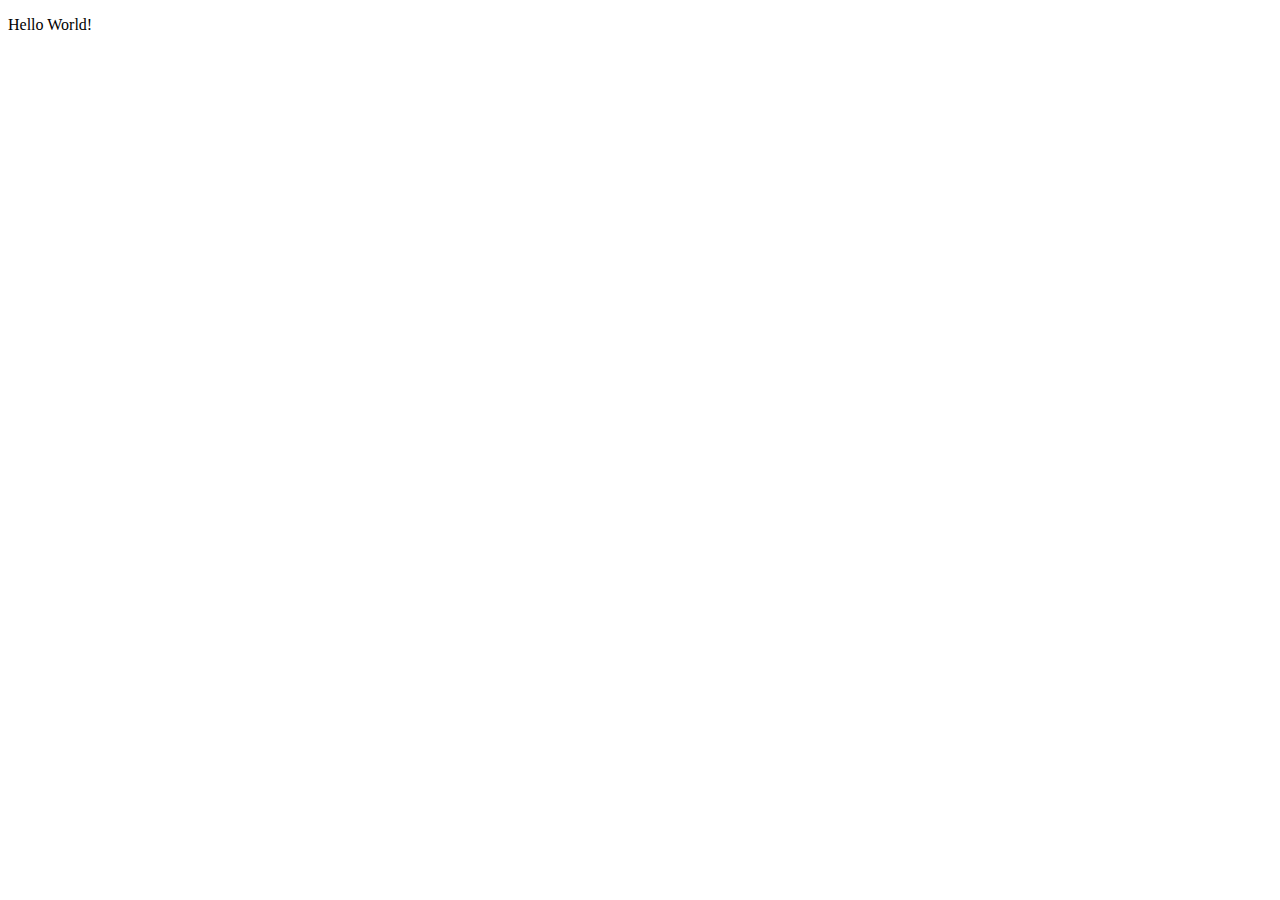
==== docs/endgame.html @ 3d794648 "Added imgs, stats page and content of index page" ====
<!DOCTYPE html>
<html lang="fr">
<head>
    <title>Jeu de Dames</title>
    <meta charset="utf-8">
    <meta name="viewport" content="width=device-width, initial-scale=1">
    <link rel="stylesheet" href="../styles/stylesheet.css">
    <link rel="icon" href="../favicon.ico">
</head>
<body>
<p>Hello World!</p>

<script src="../scripts/endgame.js"></script>
</body>
</html>
---- styles/stylesheet.css ----
table tr td {
    border: 1px solid black;
}
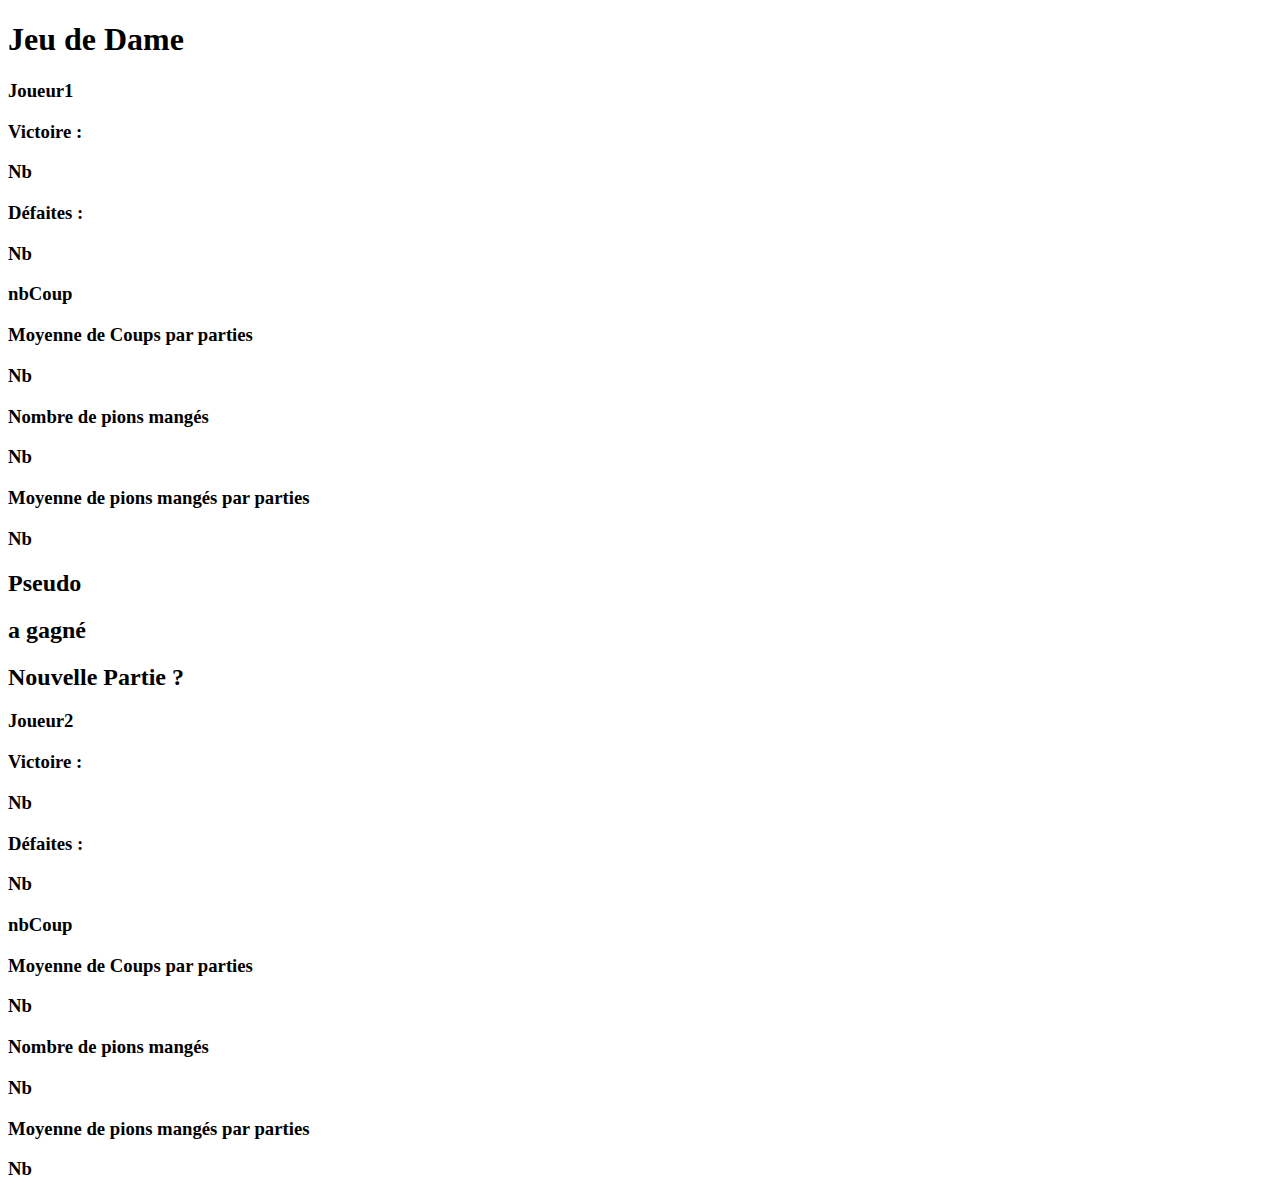
==== commit 1a7682f1: "endgame" ====
--- a/docs/endgame.html
+++ b/docs/endgame.html
@@ -7,9 +7,42 @@
     <link rel="stylesheet" href="../styles/stylesheet.css">
     <link rel="icon" href="../favicon.ico">
 </head>
+<header><h1>Jeu de Dame</h1></header>
 <body>
-<p>Hello World!</p>
+<div id="affichage">
+ <div class="gauche">
+	<div id="joueur1"><h3>Joueur1</h3></div>
+ 	<div id="j1Victoire"><h3>Victoire : </h3><h3 id="j1nbVictoire"> Nb </h3></div> 
+ 	<div id="j1Défaites"><h3>Défaites : </h3><h3 id="j1nbDéfaites"> Nb </h3></div> 
+ 	<div id="j1nbCoup"><h3>nbCoup</h3></div>
+ 	<div id="j1Moyenne"><h3>Moyenne de Coups par parties</h3><h3 id="j1MoyCoups">Nb</h3></div>
+ 	<div id="j1Pions"><h3>Nombre de pions mangés</h3><h3 id="j1NbPions">Nb</h3></div>
+ 	<div id="j1MoyennePions"><h3>Moyenne de pions mangés par parties</h3><h3 id="MoyPions">Nb</h3></div>
+</div>
+
+ <div class="centre">
+  <div id="affichagewinPseudo"><h2 id="winPseudo">Pseudo</h2><h2>a gagné</h2></div>
+  <div id="NouvellePartie"><h2>Nouvelle Partie ?</h2></div>
+  
+ 
+</div>
+
+ <div class="droite">
+ <div id="joueur2"><h3>Joueur2</h3></div>
+ 	<div id="j2Victoire"><h3>Victoire : </h3><h3 id="j2nbVictoire"> Nb </h3></div> 
+ 	<div id="j2Défaites"><h3>Défaites : </h3><h3 id="j2nbDéfaites"> Nb </h3></div> 
+ 	<div id="j2nbCoup"><h3>nbCoup</h3></div>
+ 	<div id="j2Moyenne"><h3>Moyenne de Coups par parties</h3><h3 id="j2MoyCoups">Nb</h3></div>
+ 	<div id="j2Pions"><h3>Nombre de pions mangés</h3><h3 id="j2NbPions">Nb</h3></div>
+ 	<div id="j2MoyennePions"><h3>Moyenne de pions mangés par parties</h3><h3 id="MoyPions">Nb</h3></div>
+ 
+</div>
+
+
+</div>
 
 <script src="../scripts/endgame.js"></script>
+
+
 </body>
-</html>+</html>
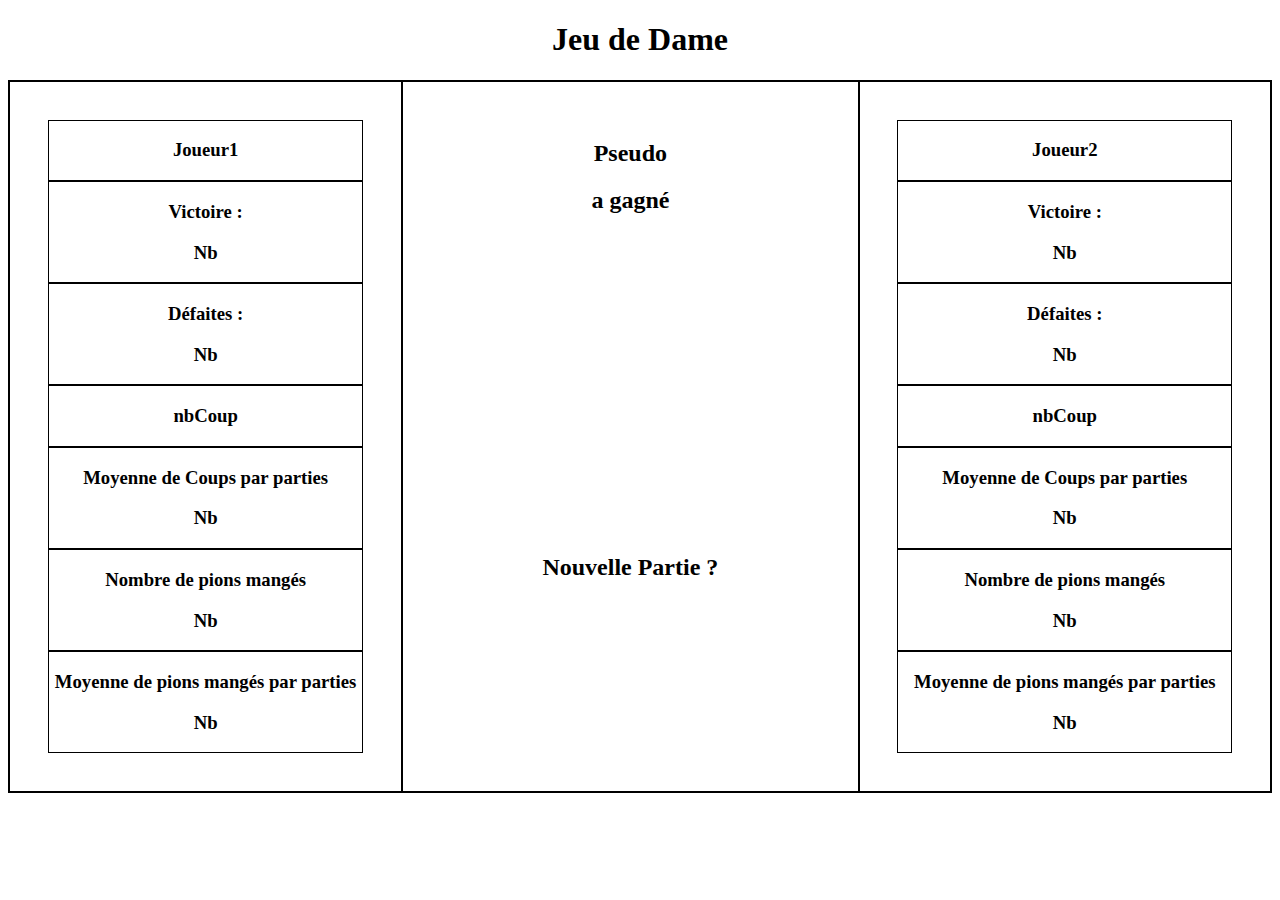
==== commit c06aac52: "endgame css" ====
--- a/docs/endgame.html
+++ b/docs/endgame.html
@@ -4,7 +4,7 @@
     <title>Jeu de Dames</title>
     <meta charset="utf-8">
     <meta name="viewport" content="width=device-width, initial-scale=1">
-    <link rel="stylesheet" href="../styles/stylesheet.css">
+    <link rel="stylesheet" href="../styles/styleEndgame.css">
     <link rel="icon" href="../favicon.ico">
 </head>
 <header><h1>Jeu de Dame</h1></header>
--- a/styles/styleEndgame.css
+++ b/styles/styleEndgame.css
@@ -0,0 +1,51 @@
+
+header{
+	text-align:center;
+	/*mettre le même css que celui de la première page*/
+}
+
+#affichage {
+	border:1px solid black; 
+	display:flex;
+
+}
+
+#NouvellePartie{
+
+	margin-top:90%;
+
+
+}
+
+.gauche {
+	border:1px solid black; 
+	width:25%;
+	flex auto;
+	padding:3%;
+}
+
+.centre { 
+	border:1px solid black;
+	padding:3%;
+	width:30%;
+	text-align:center;	
+	
+}
+
+.droite {
+	border:1px solid black; 
+	padding:3%;
+	flex:auto;
+}
+
+
+.gauche div{
+	border:1px solid black; 
+	text-align:center;
+}
+
+
+.droite div {
+	border:1px solid black; 
+	text-align:center;
+}
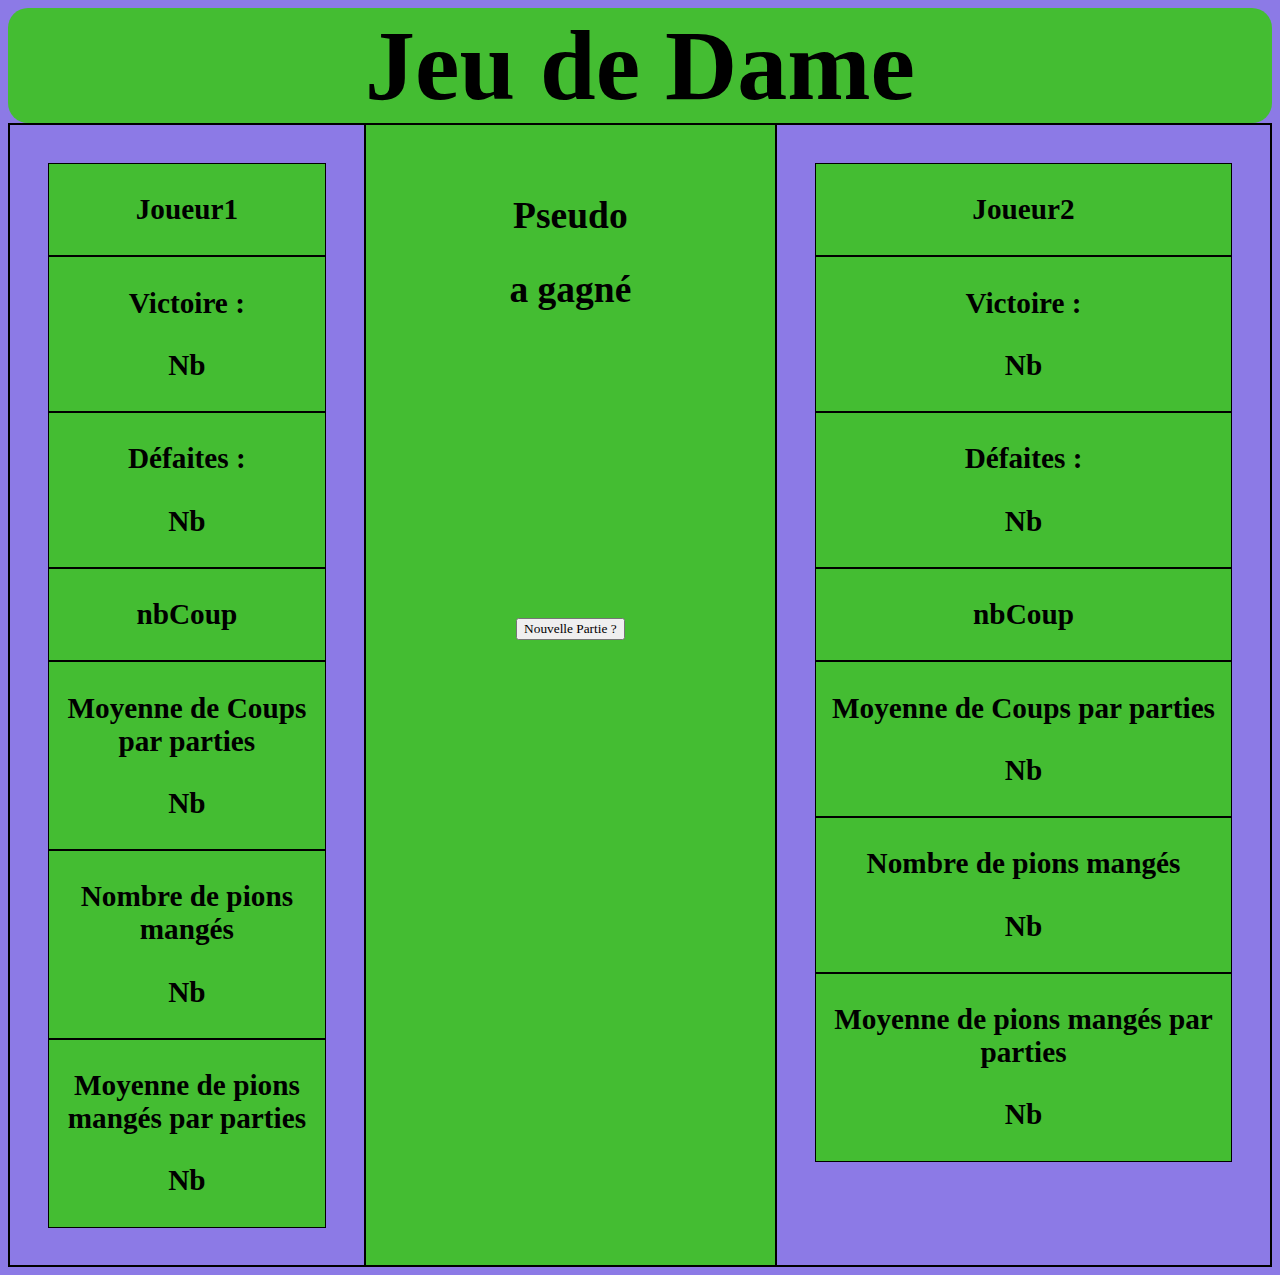
==== commit 58d18e8f: "Update endgame.html" ====
--- a/docs/endgame.html
+++ b/docs/endgame.html
@@ -22,7 +22,8 @@
 
  <div class="centre">
   <div id="affichagewinPseudo"><h2 id="winPseudo">Pseudo</h2><h2>a gagné</h2></div>
-  <div id="NouvellePartie"><h2>Nouvelle Partie ?</h2></div>
+  <div id="NouvellePartie"><button id="bouton" onclick="self.location.href='game.html'">Nouvelle Partie ?</button></div>
+  
   
  
 </div>
--- a/styles/styleEndgame.css
+++ b/styles/styleEndgame.css
@@ -1,11 +1,35 @@
+*{
+
+
+	font-family: cursive;
+}
+
 
 header{
-	text-align:center;
+	text-align: center;
+	display: flex;
+
+}
+
+h1{
+	flex: 1 2 auto;
+	padding: 0;
+	margin: 0;
+	background-color: #44bd32;
+	margin-top: 0;
+	border-radius: 20px;
+	text-align: center;
+	font-size: 100px;
 	/*mettre le même css que celui de la première page*/
 }
 
+body{
+	background:#8c7ae6;
+	font-size: 25px;
+}
+
 #affichage {
-	border:1px solid black; 
+	border:1px solid black;
 	display:flex;
 
 }
@@ -18,34 +42,39 @@
 }
 
 .gauche {
-	border:1px solid black; 
+	border:1px solid black;
 	width:25%;
-	flex auto;
+	flex: auto;
 	padding:3%;
 }
 
-.centre { 
+.centre {
 	border:1px solid black;
 	padding:3%;
 	width:30%;
-	text-align:center;	
-	
+	text-align:center;
+	background-color: #44bd32;
+
 }
 
 .droite {
-	border:1px solid black; 
+	border:1px solid black;
 	padding:3%;
 	flex:auto;
 }
 
 
 .gauche div{
-	border:1px solid black; 
+	background-color: #44bd32;
+	border:1px solid black;
 	text-align:center;
 }
 
 
 .droite div {
-	border:1px solid black; 
+	background-color: #44bd32;
+	border:1px solid black;
 	text-align:center;
 }
+
+
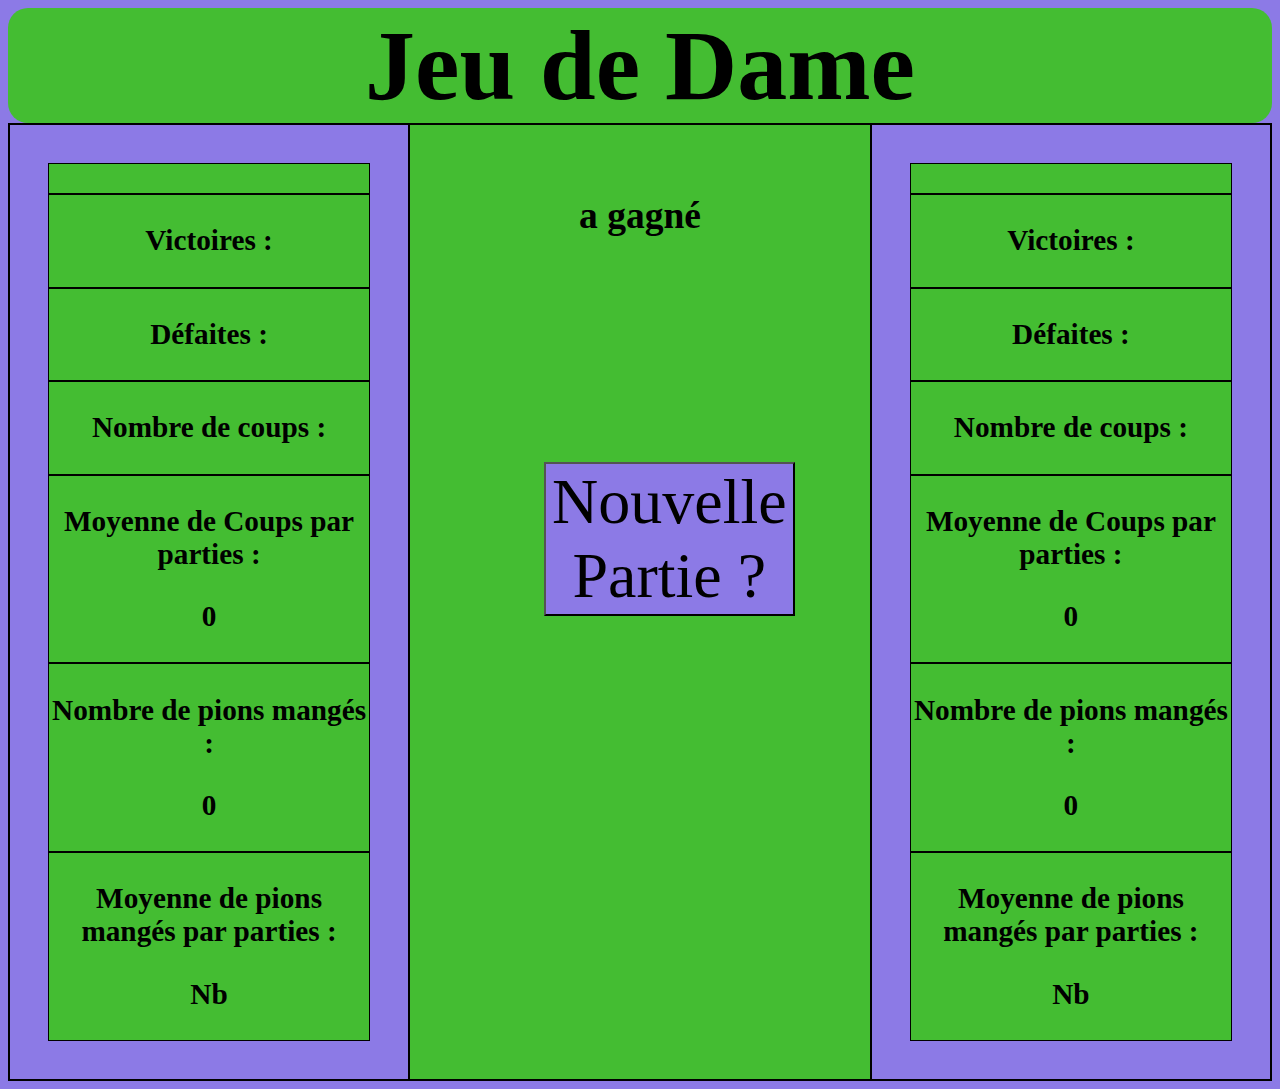
==== commit b48de7d3: "j'ai pas tout ajouté mais c'est en cours, juste on remet les 4 rangées de pions et on fait tout joli" ====
--- a/docs/endgame.html
+++ b/docs/endgame.html
@@ -1,49 +1,53 @@
-<!DOCTYPE html>
-<html lang="fr">
-<head>
-    <title>Jeu de Dames</title>
-    <meta charset="utf-8">
-    <meta name="viewport" content="width=device-width, initial-scale=1">
-    <link rel="stylesheet" href="../styles/styleEndgame.css">
-    <link rel="icon" href="../favicon.ico">
-</head>
-<header><h1>Jeu de Dame</h1></header>
-<body>
-<div id="affichage">
- <div class="gauche">
-	<div id="joueur1"><h3>Joueur1</h3></div>
- 	<div id="j1Victoire"><h3>Victoire : </h3><h3 id="j1nbVictoire"> Nb </h3></div> 
- 	<div id="j1Défaites"><h3>Défaites : </h3><h3 id="j1nbDéfaites"> Nb </h3></div> 
- 	<div id="j1nbCoup"><h3>nbCoup</h3></div>
- 	<div id="j1Moyenne"><h3>Moyenne de Coups par parties</h3><h3 id="j1MoyCoups">Nb</h3></div>
- 	<div id="j1Pions"><h3>Nombre de pions mangés</h3><h3 id="j1NbPions">Nb</h3></div>
- 	<div id="j1MoyennePions"><h3>Moyenne de pions mangés par parties</h3><h3 id="MoyPions">Nb</h3></div>
-</div>
-
- <div class="centre">
-  <div id="affichagewinPseudo"><h2 id="winPseudo">Pseudo</h2><h2>a gagné</h2></div>
-  <div id="NouvellePartie"><button id="bouton" onclick="self.location.href='game.html'">Nouvelle Partie ?</button></div>
-  
-  
- 
-</div>
-
- <div class="droite">
- <div id="joueur2"><h3>Joueur2</h3></div>
- 	<div id="j2Victoire"><h3>Victoire : </h3><h3 id="j2nbVictoire"> Nb </h3></div> 
- 	<div id="j2Défaites"><h3>Défaites : </h3><h3 id="j2nbDéfaites"> Nb </h3></div> 
- 	<div id="j2nbCoup"><h3>nbCoup</h3></div>
- 	<div id="j2Moyenne"><h3>Moyenne de Coups par parties</h3><h3 id="j2MoyCoups">Nb</h3></div>
- 	<div id="j2Pions"><h3>Nombre de pions mangés</h3><h3 id="j2NbPions">Nb</h3></div>
- 	<div id="j2MoyennePions"><h3>Moyenne de pions mangés par parties</h3><h3 id="MoyPions">Nb</h3></div>
- 
-</div>
-
-
-</div>
-
-<script src="../scripts/endgame.js"></script>
-
-
-</body>
-</html>
+<!DOCTYPE html>
+<html lang="fr">
+<head>
+    <title>Jeu de Dames</title>
+    <meta charset="utf-8">
+    <meta name="viewport" content="width=device-width, initial-scale=1">
+    <link rel="stylesheet" href="../styles/styleEndgame.css">
+    <link rel="icon" href="../favicon.ico">
+</head>
+<header><h1>Jeu de Dame</h1></header>
+<body>
+<div id="affichage">
+ <div class="gauche">
+	<div id="joueur1"><h3>Joueur1</h3></div>
+ 	<div id="j1Victoire">
+	 <h3>Victoires : </h3>
+	 <h3 id="j1nbVictoire"> Nb </h3></div> 
+ 	<div id="j1Défaites"><h3>Défaites : </h3><h3 id="j1nbDéfaites"> Nb </h3></div> 
+ 	<div id="j1nbCoup"><h3>
+		 Nombre de coups : <span id="j1nbCoup1"></span>
+	 </h3></div>
+ 	<div id="j1Moyenne"><h3>Moyenne de Coups par parties : </h3><h3 id="j1MoyCoups">Nb</h3></div>
+ 	<div id="j1Pions"><h3>Nombre de pions mangés : </h3><h3 id="j1NbPions">Nb</h3></div>
+ 	<div id="j1MoyennePions"><h3>Moyenne de pions mangés par parties : </h3><h3 id="MoyPions">Nb</h3></div>
+</div>
+
+ <div class="centre">
+  <div id="affichagewinPseudo"><h2 id="winPseudo">Pseudo</h2><h2>a gagné</h2></div>
+  <div id="NouvellePartie"><button id="bouton" onclick="self.location.href='game.html'">Nouvelle Partie ?</button></div>
+  
+  
+ 
+</div>
+
+ <div class="droite">
+ <div id="joueur2"><h3>Joueur2</h3></div>
+ 	<div id="j2Victoire"><h3>Victoires : </h3><h3 id="j2nbVictoire"> Nb </h3></div> 
+ 	<div id="j2Défaites"><h3>Défaites : </h3><h3 id="j2nbDéfaites"> Nb </h3></div> 
+ 	<div id="j2nbCoup"><h3>Nombre de coups : <span id="j2nbCoup2"></span></h3></div>
+ 	<div id="j2Moyenne"><h3>Moyenne de Coups par parties : </h3><h3 id="j2MoyCoups">Nb</h3></div>
+ 	<div id="j2Pions"><h3>Nombre de pions mangés : </h3><h3 id="j2NbPions"></h3></div>
+ 	<div id="j2MoyennePions"><h3>Moyenne de pions mangés par parties : </h3><h3 id="MoyPions">Nb</h3></div>
+ 
+</div>
+
+
+</div>
+
+<script src="../scripts/endgame.js"></script>
+
+
+</body>
+</html>
--- a/styles/styleEndgame.css
+++ b/styles/styleEndgame.css
@@ -1,6 +1,4 @@
 *{
-
-
 	font-family: cursive;
 }
 
@@ -35,15 +33,25 @@
 }
 
 #NouvellePartie{
-
-	margin-top:90%;
+	margin-left:7.5vw;
+	width:15vw;
+	margin-top:25vh;
+	margin-right:7.5vw;
+	
 
 
 }
 
+#bouton{
+	background-color: #8c7ae6;
+	font-size:5vw;
+}
+
+
+
 .gauche {
 	border:1px solid black;
-	width:25%;
+	width:25vw;
 	flex: auto;
 	padding:3%;
 }
@@ -51,7 +59,7 @@
 .centre {
 	border:1px solid black;
 	padding:3%;
-	width:30%;
+	width:30vw;
 	text-align:center;
 	background-color: #44bd32;
 
@@ -61,10 +69,11 @@
 	border:1px solid black;
 	padding:3%;
 	flex:auto;
+	width:25vw;
 }
 
 
-.gauche div{
+.gauche div {
 	background-color: #44bd32;
 	border:1px solid black;
 	text-align:center;
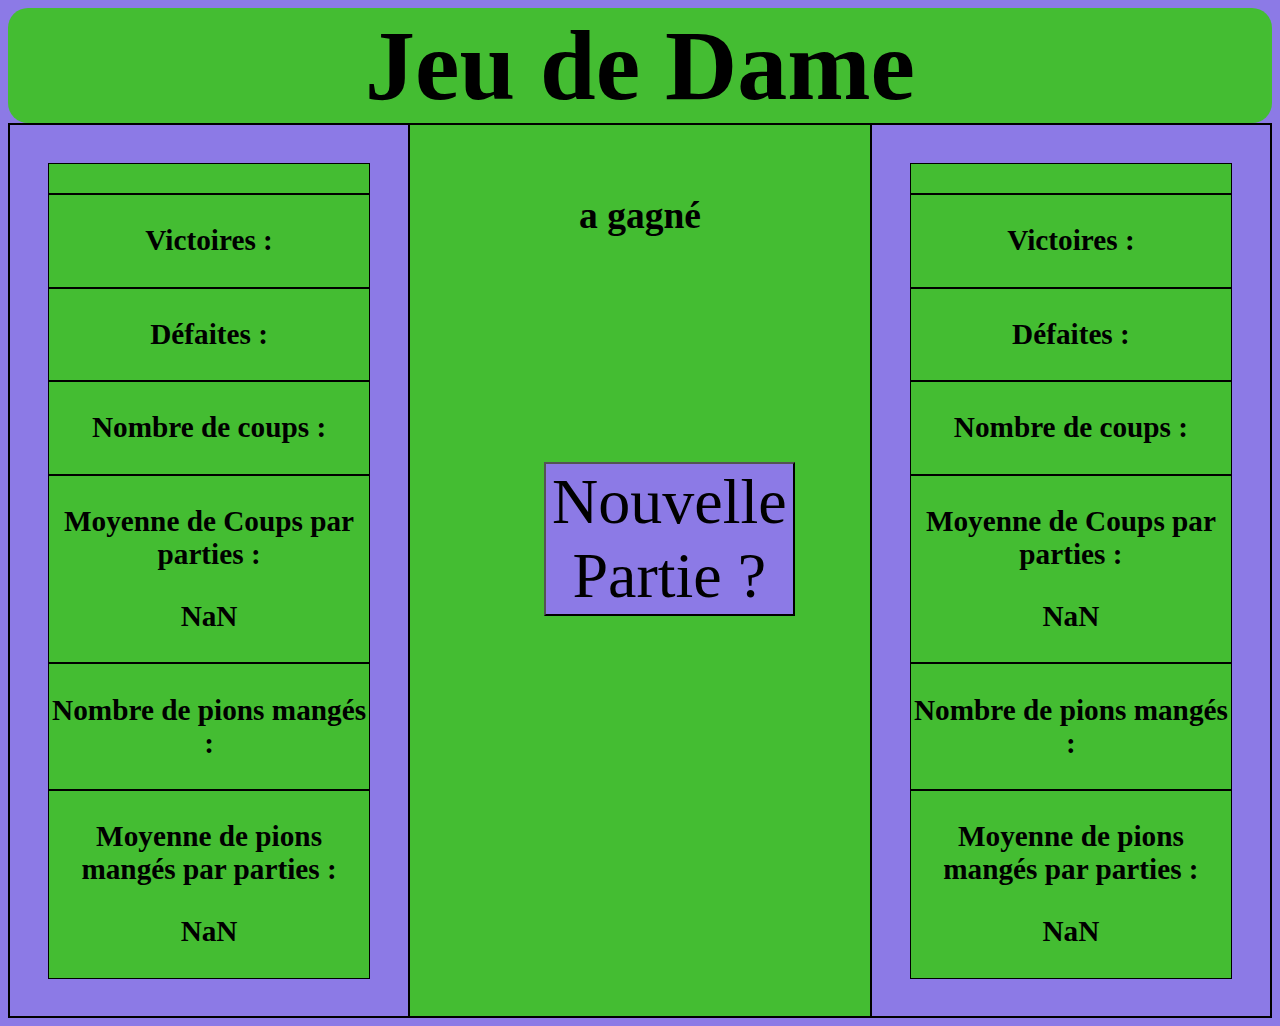
==== commit eb53b772: "les stats marchent parfaitement, c'est win" ====
--- a/docs/endgame.html
+++ b/docs/endgame.html
@@ -21,7 +21,7 @@
 	 </h3></div>
  	<div id="j1Moyenne"><h3>Moyenne de Coups par parties : </h3><h3 id="j1MoyCoups">Nb</h3></div>
  	<div id="j1Pions"><h3>Nombre de pions mangés : </h3><h3 id="j1NbPions">Nb</h3></div>
- 	<div id="j1MoyennePions"><h3>Moyenne de pions mangés par parties : </h3><h3 id="MoyPions">Nb</h3></div>
+ 	<div id="j1MoyennePions"><h3>Moyenne de pions mangés par parties : </h3><h3 id="MoyPionsj1">Nb</h3></div>
 </div>
 
  <div class="centre">
@@ -39,7 +39,7 @@
  	<div id="j2nbCoup"><h3>Nombre de coups : <span id="j2nbCoup2"></span></h3></div>
  	<div id="j2Moyenne"><h3>Moyenne de Coups par parties : </h3><h3 id="j2MoyCoups">Nb</h3></div>
  	<div id="j2Pions"><h3>Nombre de pions mangés : </h3><h3 id="j2NbPions"></h3></div>
- 	<div id="j2MoyennePions"><h3>Moyenne de pions mangés par parties : </h3><h3 id="MoyPions">Nb</h3></div>
+ 	<div id="j2MoyennePions"><h3>Moyenne de pions mangés par parties : </h3><h3 id="MoyPionsj2">Nb</h3></div>
  
 </div>
 
